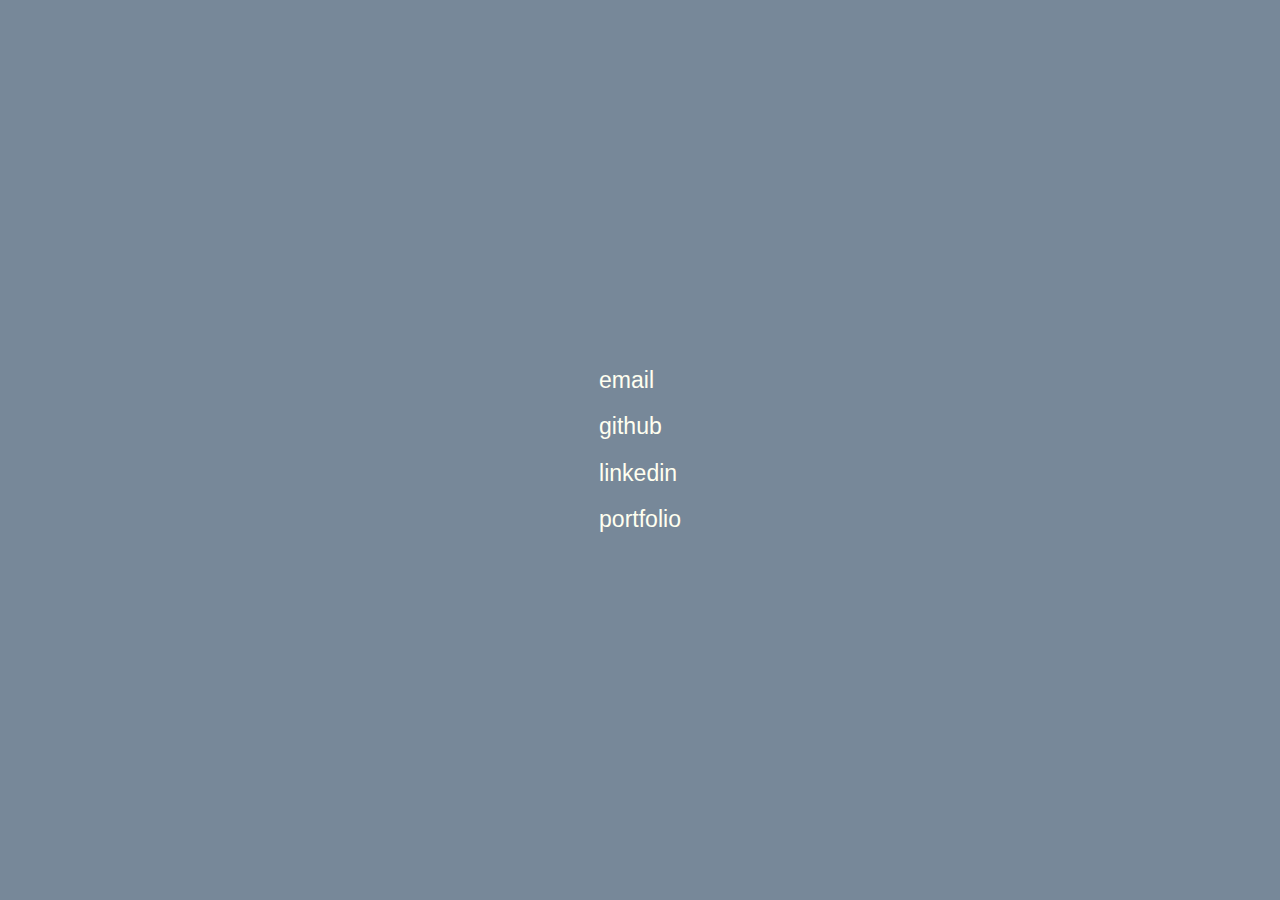
==== index.html @ 001e4f40 "style: update favicon" ====
<!doctype html>
<html lang="en">
  <head>
    <meta charset="utf-8">
    <link rel="icon" href="/favicon.svg">
    <meta name="viewport" content="width=device-width,initial-scale=1">
    <meta name="description" content="Personal website">
    <title>Rafael M.</title>
    <style>
    * {
        margin: 0;
        font-family: -apple-system, BlinkMacSystemFont, Trebuchet MS, sans-serif;
        text-decoration: none;
        color: ivory;
        font-weight: 300;
        font-size: 1.2rem;
    }
    html {
        height: 100%;
    }
    body {
        height: 100%;
        background-color: lightslategrey;
        display: flex;
        justify-content: center;
        align-items: center;
    }
    .contact-links {
        display: flex;
        flex-direction: column;
        gap: 1rem;
    }
    </style>
  </head>
  <body>
	  <div class="contact-links">
		  <a href="mailto:rafaelmikayelyan.web@gmail.com" target="_blank" rel="noopener noreferrer" class="contact-link-email">
			  email
		  </a>
		  <a href="https://github.com/rafaelmikayelyan" target="_blank" rel="noopener noreferrer" class="contact-link-github">
			  github
		  </a>
		  <a href="https://www.linkedin.com/in/rafael-mikayelyan/" target="_blank" rel="noopener noreferrer" class="contact-link-linkedin">
			  linkedin
		  </a>
      <a href="https://rafaelmikayelyan.dev" target="_blank" rel="noopener noreferrer" class="contact-link-portfolio">
			  portfolio
		  </a>
	  </div>
  </body>
</html>
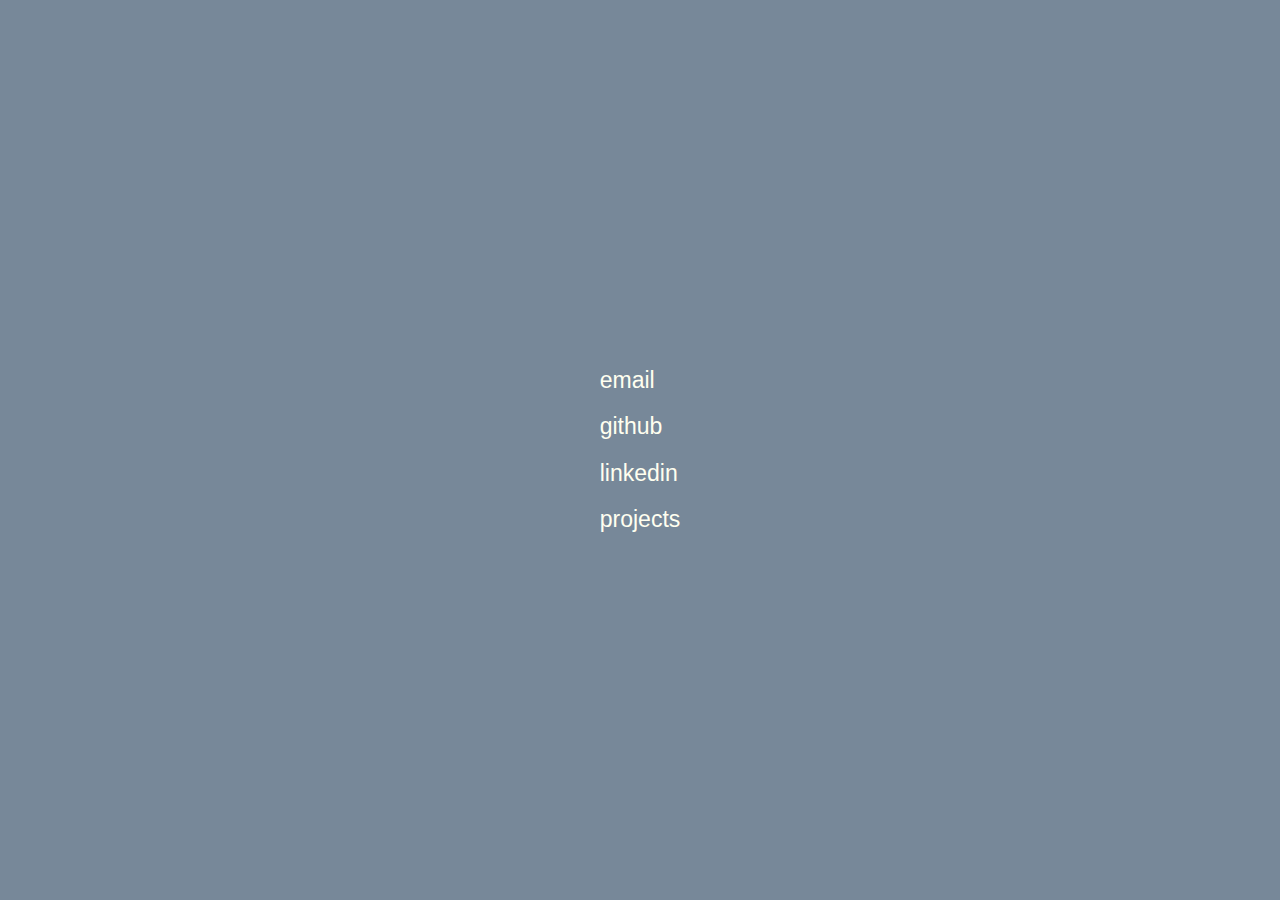
==== commit 79792f98: "chore: rename" ====
--- a/index.html
+++ b/index.html
@@ -2,9 +2,10 @@
 <html lang="en">
   <head>
     <meta charset="utf-8">
-    <link rel="icon" href="/favicon.svg">
+    <link rel="icon" type="image/svg+xml" href="/favicon.svg">
     <meta name="viewport" content="width=device-width,initial-scale=1">
     <meta name="description" content="Personal website">
+	<meta name="theme-color" content="#778899">
     <title>Rafael M.</title>
     <style>
     * {
@@ -43,8 +44,8 @@
 		  <a href="https://www.linkedin.com/in/rafael-mikayelyan/" target="_blank" rel="noopener noreferrer" class="contact-link-linkedin">
 			  linkedin
 		  </a>
-      <a href="https://rafaelmikayelyan.dev" target="_blank" rel="noopener noreferrer" class="contact-link-portfolio">
-			  portfolio
+		  <a href="https://rafaelmikayelyan.dev" target="_blank" rel="noopener noreferrer" class="contact-link-projects">
+			  projects
 		  </a>
 	  </div>
   </body>
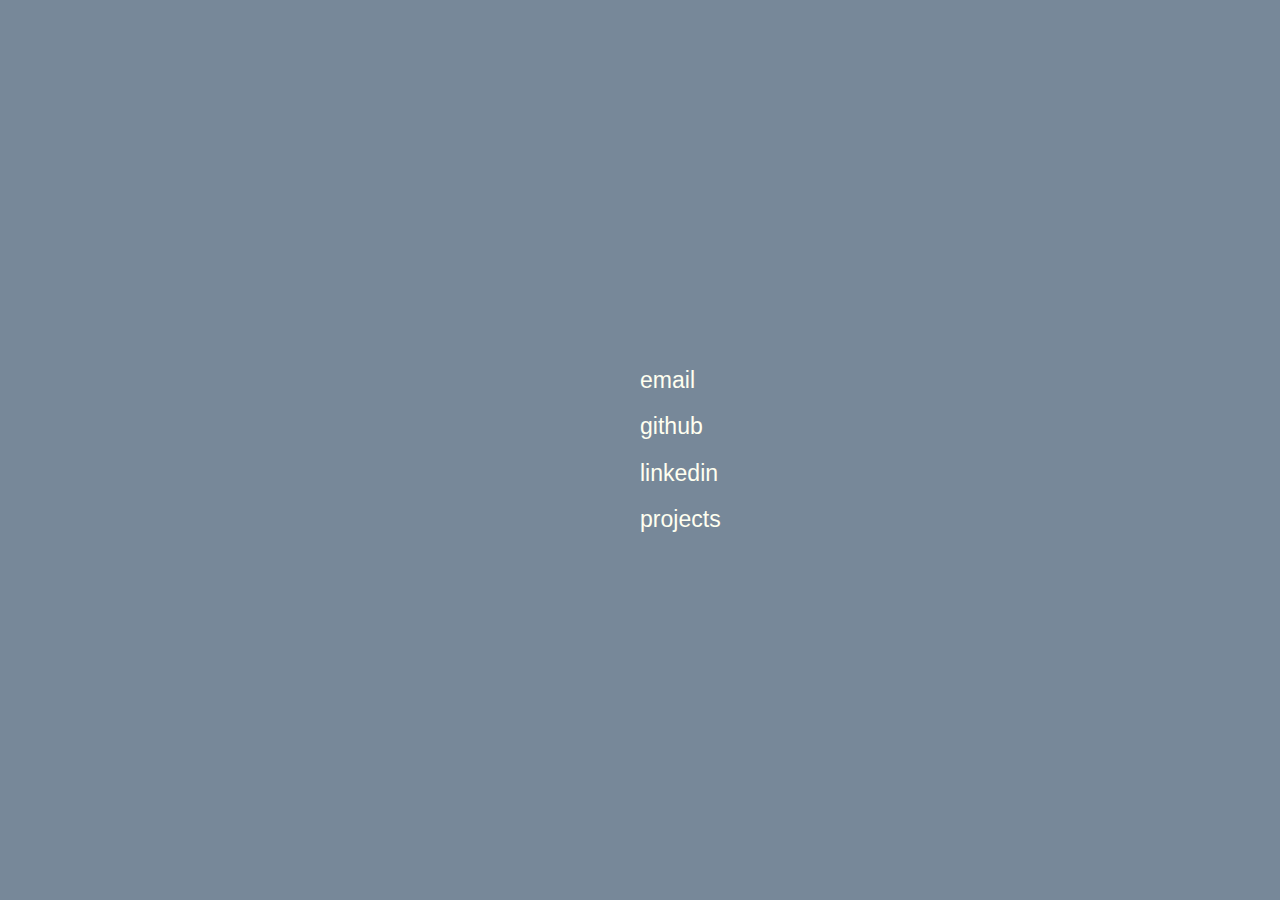
==== commit 418f0c19: "feat: decenter the list" ====
--- a/index.html
+++ b/index.html
@@ -23,10 +23,12 @@
         height: 100%;
         background-color: lightslategrey;
         display: flex;
-        justify-content: center;
+        flex-direction: row;
+        justify-content: end;
         align-items: center;
     }
     .contact-links {
+        width: 50%;
         display: flex;
         flex-direction: column;
         gap: 1rem;
@@ -44,7 +46,7 @@
 		  <a href="https://www.linkedin.com/in/rafael-mikayelyan/" target="_blank" rel="noopener noreferrer" class="contact-link-linkedin">
 			  linkedin
 		  </a>
-		  <a href="https://rafaelmikayelyan.dev" target="_blank" rel="noopener noreferrer" class="contact-link-projects">
+		  <a href="https://projects.rafaelmikayelyan.dev/" target="_blank" rel="noopener noreferrer" class="contact-link-projects">
 			  projects
 		  </a>
 	  </div>
